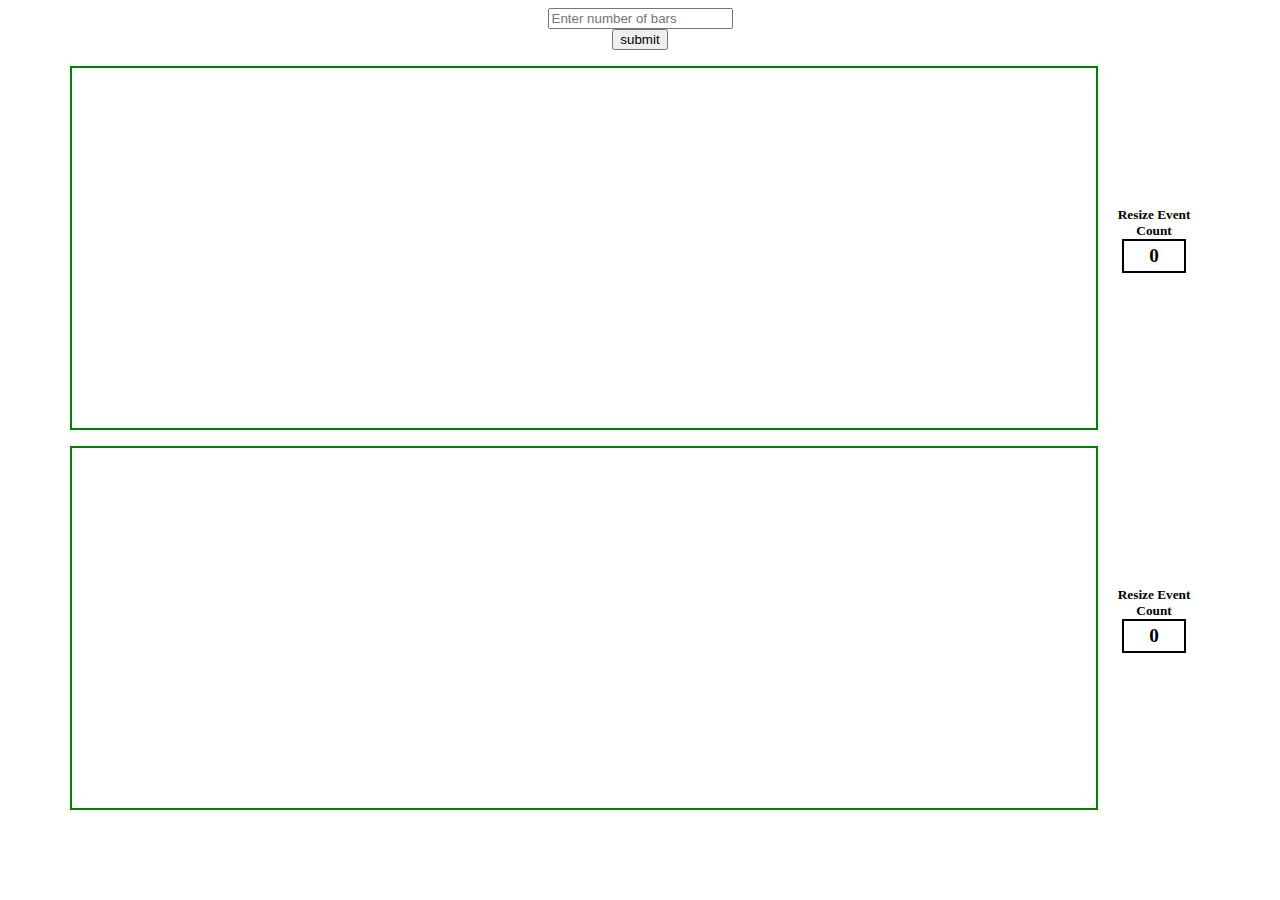
==== index.html @ 4f4aeae1 "throttle the window resize in the lower barcontainer" ====
<!DOCTYPE html>
<html lang="en">
    <head>
        <meta charset="UTF-8">
        <meta http-equiv="X-UA-Compatible" content="IE=edge">
        <meta name="viewport" content="width=device-width, initial-scale=1.0">
        <title>Sorting Visualizer</title>
        <link rel="stylesheet" href="styles/style.css">
    </head>
    <body>
        <div class="visualizer">
            <input type="number" placeholder="Enter number of bars" class='bar-number'/>
            <input type="button" value="submit" id='submit'/>
            <div class="upperbox childbox">
                <div class="bar-container1 barcontainer"></div>
                <div class="counter">
                    <h5>Resize Event Count</h5>
                    <div class="resize-count nothrottle">0</div>
                </div>
            </div>
            <div class="lowerbox childbox">
                <div class="bar-container2 barcontainer"></div>
                <div class="counter">
                    <h5>Resize Event Count</h5>
                    <div class="resize-count throttle">0</div>
                </div>
            </div>
        </div>
        <script src="algorithms/main.js"></script>
    </body>
</html>
---- styles/style.css ----
input::-webkit-outer-spin-button,
input::-webkit-inner-spin-button {
    -webkit-appearance: none;
    margin: 0;
}

/* Firefox */
input[type=number] {
    -moz-appearance: textfield;
}

.visualizer{
    display: flex;
    flex-direction: column;
    justify-content: center;
    align-items: center;
}

.bar-number{
    margin: 0 1rem;
}

.childbox{
    display: flex;
    align-items: center;
    justify-content: space-around;
}

.barcontainer{
    flex-basis: 90%;

    border: 2px solid green;
    margin-top: 1rem;
    height: 40vh;
    width: 80vw;
    display: flex;
    align-items: flex-end;
}

.counter{
    display: flex;
    flex-direction: column;
    justify-content: center;
    align-items: center;
}

h5{
    margin: 0;
    text-align: center;
}

.resize-count{
    width: 60px;
    height: 30px;
    border: 2px solid black;
    text-align: center;
    display: flex;
    justify-content: center;
    align-items: center;
    font-size: 1.2rem;
    font-weight: 700;
}

.bar{
    background-color: green;
}
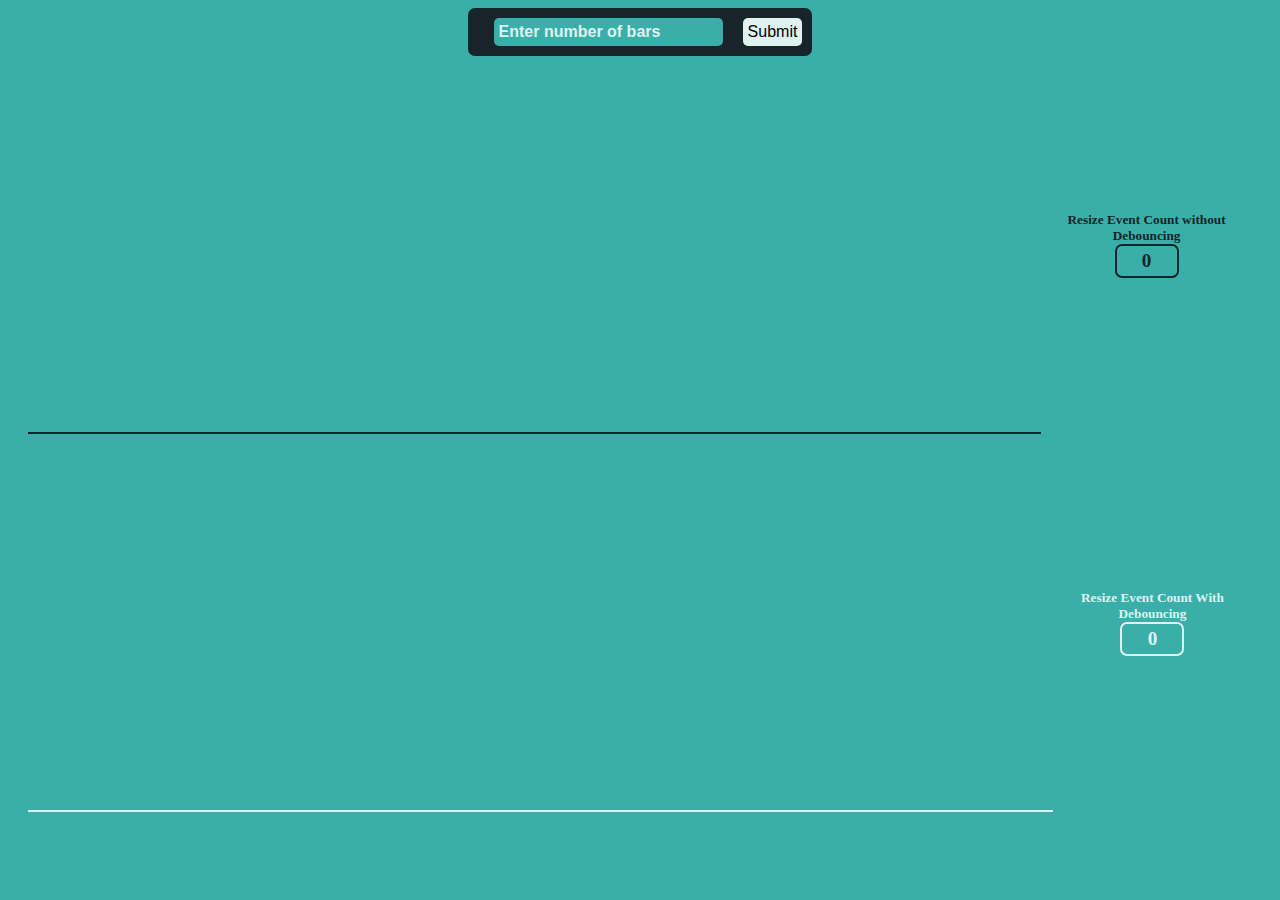
==== commit c37b5347: "increase performance with debounce" ====
--- a/index.html
+++ b/index.html
@@ -9,20 +9,22 @@
     </head>
     <body>
         <div class="visualizer">
-            <input type="number" placeholder="Enter number of bars" class='bar-number'/>
-            <input type="button" value="submit" id='submit'/>
+            <form class="formInput">
+                <input type="number" placeholder="Enter number of bars" class='bar-number'/>
+                <button type="submit" id='submit'>Submit</button>
+            </form>
             <div class="upperbox childbox">
                 <div class="bar-container1 barcontainer"></div>
                 <div class="counter">
-                    <h5>Resize Event Count</h5>
-                    <div class="resize-count nothrottle">0</div>
+                    <h5>Resize Event Count without Debouncing</h5>
+                    <div class="resize-count nodebounce">0</div>
                 </div>
             </div>
             <div class="lowerbox childbox">
                 <div class="bar-container2 barcontainer"></div>
                 <div class="counter">
-                    <h5>Resize Event Count</h5>
-                    <div class="resize-count throttle">0</div>
+                    <h5>Resize Event Count With Debouncing</h5>
+                    <div class="resize-count debounce">0</div>
                 </div>
             </div>
         </div>
--- a/styles/style.css
+++ b/styles/style.css
@@ -2,11 +2,48 @@
 input::-webkit-inner-spin-button {
     -webkit-appearance: none;
     margin: 0;
+    outline: none;
+    border: none;
 }
 
 /* Firefox */
-input[type=number] {
-    -moz-appearance: textfield;
+input[type='number'] {
+    background-color : #3AAFA9; 
+    outline: none;
+    border: none;
+}
+
+::placeholder { /* Chrome, Firefox, Opera, Safari 10.1+ */
+    color: #DEF2F1;
+    opacity: 1; /* Firefox */
+}
+
+::-ms-input-placeholder { /* Internet Explorer 10-11 */
+    color: #DEF2F1;
+}
+
+::-ms-input-placeholder { /* Microsoft Edge */
+    color: #DEF2F1;
+}
+
+body{
+    background-color: #3AAFA9;
+}
+
+form{
+    padding: 10px;
+    background-color: #17252A;
+    border-radius: 7px;
+}
+
+button{
+    border: none;
+    outline: none;
+    padding: 5px;
+    font-size: 1rem;
+    border-radius: 5px;
+    background-color: #DEF2F1;
+    cursor: pointer;
 }
 
 .visualizer{
@@ -14,10 +51,16 @@
     flex-direction: column;
     justify-content: center;
     align-items: center;
+    padding: 0 20px;
 }
 
 .bar-number{
     margin: 0 1rem;
+    padding: 5px;
+    color: #DEF2F1;
+    font-size: 1rem;
+    font-weight: 700;
+    border-radius: 5px;
 }
 
 .childbox{
@@ -29,12 +72,23 @@
 .barcontainer{
     flex-basis: 90%;
 
-    border: 2px solid green;
     margin-top: 1rem;
     height: 40vh;
     width: 80vw;
     display: flex;
     align-items: flex-end;
+}
+
+.bar-container1{
+    border-bottom: 2px solid #17252A;
+    /* border-left: 2px solid #17252A;
+    border-right: 2px solid #17252A;; */
+}
+
+.bar-container2{
+    border-bottom: 2px solid #DEF2F1;
+    /* border-left: 2px solid #DEF2F1;
+    border-right: 2px solid #DEF2F1; */
 }
 
 .counter{
@@ -49,18 +103,82 @@
     text-align: center;
 }
 
+.upperbox{
+    color: #17252A;
+}
+
+.lowerbox{
+    color: #DEF2F1;
+}
+
 .resize-count{
     width: 60px;
     height: 30px;
-    border: 2px solid black;
     text-align: center;
     display: flex;
     justify-content: center;
     align-items: center;
     font-size: 1.2rem;
     font-weight: 700;
+    border-radius: 7px;
 }
 
-.bar{
-    background-color: green;
+.nodebounce{
+    color: #17252A;
+    border: 2px solid #17252A;
+}
+
+.debounce{
+    color: #DEF2F1;
+    border: 2px solid #DEF2F1;
+}
+
+.upperbar{
+    background-color: #17252A;
+    border-top-left-radius: 10px;
+    border-top-right-radius: 10px;
+}
+
+.lowerbar{
+    background-color: #DEF2F1;
+    border-top-left-radius: 10px;
+    border-top-right-radius: 10px;
+}
+
+@media screen and (max-width: 450px) {
+    form{
+        display: flex;
+        flex-direction: column;
+        font-size: 0.5rem;
+        width: 30vh;
+    }
+
+    button{
+        margin: 10px 30% 0;
+    }
+
+    .childbox{
+        flex-direction: column;
+    }
+
+    .visualizer{
+        height: 100vh;
+        justify-content: space-around;
+    }
+
+    .barcontainer{
+        min-height: 20vh;
+    }
+
+    ::placeholder { /* Chrome, Firefox, Opera, Safari 10.1+ */
+        font-size: 0.8rem;
+    }
+    
+    ::-ms-input-placeholder { /* Internet Explorer 10-11 */
+        font-size: 0.8rem;
+    }
+    
+    ::-ms-input-placeholder { /* Microsoft Edge */
+        font-size: 0.8rem;
+    }
 }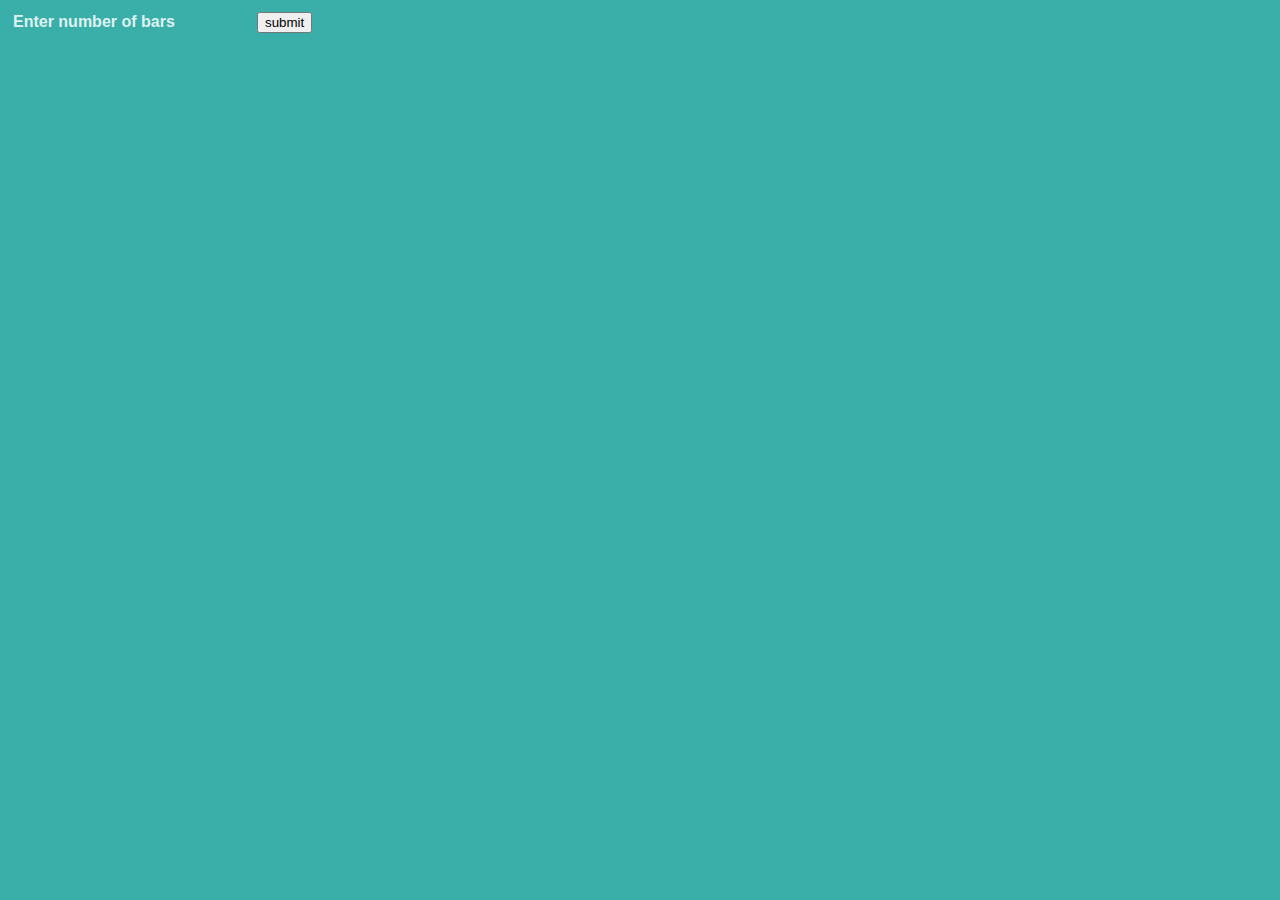
==== commit 827c99cd: "create base for new architecture" ====
--- a/index.html
+++ b/index.html
@@ -1,33 +1,16 @@
 <!DOCTYPE html>
 <html lang="en">
-    <head>
-        <meta charset="UTF-8">
-        <meta http-equiv="X-UA-Compatible" content="IE=edge">
-        <meta name="viewport" content="width=device-width, initial-scale=1.0">
-        <title>Sorting Visualizer</title>
-        <link rel="stylesheet" href="styles/style.css">
-    </head>
-    <body>
-        <div class="visualizer">
-            <form class="formInput">
-                <input type="number" placeholder="Enter number of bars" class='bar-number'/>
-                <button type="submit" id='submit'>Submit</button>
-            </form>
-            <div class="upperbox childbox">
-                <div class="bar-container1 barcontainer"></div>
-                <div class="counter">
-                    <h5>Resize Event Count without Debouncing</h5>
-                    <div class="resize-count nodebounce">0</div>
-                </div>
-            </div>
-            <div class="lowerbox childbox">
-                <div class="bar-container2 barcontainer"></div>
-                <div class="counter">
-                    <h5>Resize Event Count With Debouncing</h5>
-                    <div class="resize-count debounce">0</div>
-                </div>
-            </div>
-        </div>
-        <script src="algorithms/main.js"></script>
-    </body>
+<head>
+    <meta charset="UTF-8">
+    <meta http-equiv="X-UA-Compatible" content="IE=edge">
+    <meta name="viewport" content="width=device-width, initial-scale=1.0">
+    <title>Sorting Visualizer</title>
+    <link rel="stylesheet" href="styles/style.css">
+</head>
+<body>
+    <input type="number" placeholder="Enter number of bars" class='bar-number'/>
+    <input type="button" value="submit" id='submit'/>
+    <div class="bar-container"></div>
+    <script type= 'module' src="algorithms/main.js"></script>
+</body>
 </html>--- a/styles/style.css
+++ b/styles/style.css
@@ -55,7 +55,7 @@
 }
 
 .bar-number{
-    margin: 0 1rem;
+    margin: 0 1rem 0 0;
     padding: 5px;
     color: #DEF2F1;
     font-size: 1rem;
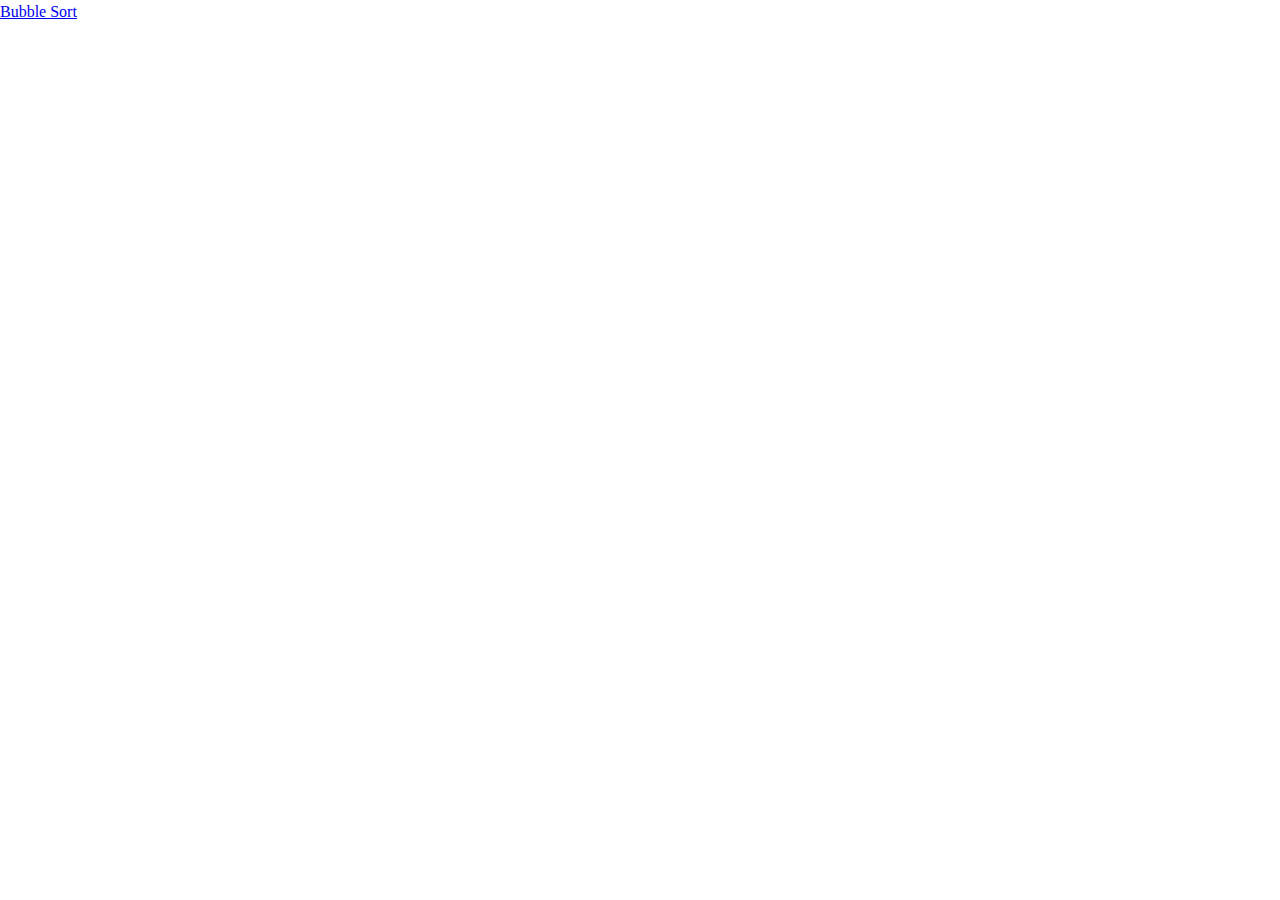
==== commit 6e840037: "create bar creation animation and take input from slider button, make color transition for bar compa" ====
--- a/index.html
+++ b/index.html
@@ -8,9 +8,7 @@
     <link rel="stylesheet" href="styles/style.css">
 </head>
 <body>
-    <input type="number" placeholder="Enter number of bars" class='bar-number'/>
-    <input type="button" value="submit" id='submit'/>
-    <div class="bar-container"></div>
-    <script type= 'module' src="algorithms/main.js"></script>
+    <a href="algorithms/BubbleSort.html">Bubble Sort</a>
+    <script type= 'module' src="visualizer.js"></script>
 </body>
 </html>--- a/styles/style.css
+++ b/styles/style.css
@@ -1,184 +1,49 @@
+/* Box sizing rules */
+*,
+*::before,
+*::after {
+    box-sizing: border-box;
+}
+
+/* Remove default margin */
+body,
+h1,
+h2,
+h3,
+h4,
+p,
+figure,
+blockquote,
+dl,
+dd {
+    margin: 0;
+}
+
+/* Remove list styles on ul, ol elements with a list role, which suggests default styling will be removed */
+ul[role='list'],
+ol[role='list'] {
+    list-style: none;
+}
+
+/* Set core root defaults */
+html:focus-within {
+    scroll-behavior: smooth;
+}
+
+/* Set core body defaults */
+body {
+    min-height: 100vh;
+    text-rendering: optimizeSpeed;
+    line-height: 1.5;
+}
+
 input::-webkit-outer-spin-button,
 input::-webkit-inner-spin-button {
     -webkit-appearance: none;
     margin: 0;
-    outline: none;
-    border: none;
 }
 
 /* Firefox */
-input[type='number'] {
-    background-color : #3AAFA9; 
-    outline: none;
-    border: none;
-}
-
-::placeholder { /* Chrome, Firefox, Opera, Safari 10.1+ */
-    color: #DEF2F1;
-    opacity: 1; /* Firefox */
-}
-
-::-ms-input-placeholder { /* Internet Explorer 10-11 */
-    color: #DEF2F1;
-}
-
-::-ms-input-placeholder { /* Microsoft Edge */
-    color: #DEF2F1;
-}
-
-body{
-    background-color: #3AAFA9;
-}
-
-form{
-    padding: 10px;
-    background-color: #17252A;
-    border-radius: 7px;
-}
-
-button{
-    border: none;
-    outline: none;
-    padding: 5px;
-    font-size: 1rem;
-    border-radius: 5px;
-    background-color: #DEF2F1;
-    cursor: pointer;
-}
-
-.visualizer{
-    display: flex;
-    flex-direction: column;
-    justify-content: center;
-    align-items: center;
-    padding: 0 20px;
-}
-
-.bar-number{
-    margin: 0 1rem 0 0;
-    padding: 5px;
-    color: #DEF2F1;
-    font-size: 1rem;
-    font-weight: 700;
-    border-radius: 5px;
-}
-
-.childbox{
-    display: flex;
-    align-items: center;
-    justify-content: space-around;
-}
-
-.barcontainer{
-    flex-basis: 90%;
-
-    margin-top: 1rem;
-    height: 40vh;
-    width: 80vw;
-    display: flex;
-    align-items: flex-end;
-}
-
-.bar-container1{
-    border-bottom: 2px solid #17252A;
-    /* border-left: 2px solid #17252A;
-    border-right: 2px solid #17252A;; */
-}
-
-.bar-container2{
-    border-bottom: 2px solid #DEF2F1;
-    /* border-left: 2px solid #DEF2F1;
-    border-right: 2px solid #DEF2F1; */
-}
-
-.counter{
-    display: flex;
-    flex-direction: column;
-    justify-content: center;
-    align-items: center;
-}
-
-h5{
-    margin: 0;
-    text-align: center;
-}
-
-.upperbox{
-    color: #17252A;
-}
-
-.lowerbox{
-    color: #DEF2F1;
-}
-
-.resize-count{
-    width: 60px;
-    height: 30px;
-    text-align: center;
-    display: flex;
-    justify-content: center;
-    align-items: center;
-    font-size: 1.2rem;
-    font-weight: 700;
-    border-radius: 7px;
-}
-
-.nodebounce{
-    color: #17252A;
-    border: 2px solid #17252A;
-}
-
-.debounce{
-    color: #DEF2F1;
-    border: 2px solid #DEF2F1;
-}
-
-.upperbar{
-    background-color: #17252A;
-    border-top-left-radius: 10px;
-    border-top-right-radius: 10px;
-}
-
-.lowerbar{
-    background-color: #DEF2F1;
-    border-top-left-radius: 10px;
-    border-top-right-radius: 10px;
-}
-
-@media screen and (max-width: 450px) {
-    form{
-        display: flex;
-        flex-direction: column;
-        font-size: 0.5rem;
-        width: 30vh;
-    }
-
-    button{
-        margin: 10px 30% 0;
-    }
-
-    .childbox{
-        flex-direction: column;
-    }
-
-    .visualizer{
-        height: 100vh;
-        justify-content: space-around;
-    }
-
-    .barcontainer{
-        min-height: 20vh;
-    }
-
-    ::placeholder { /* Chrome, Firefox, Opera, Safari 10.1+ */
-        font-size: 0.8rem;
-    }
-    
-    ::-ms-input-placeholder { /* Internet Explorer 10-11 */
-        font-size: 0.8rem;
-    }
-    
-    ::-ms-input-placeholder { /* Microsoft Edge */
-        font-size: 0.8rem;
-    }
+input[type=number] {
+    -moz-appearance: textfield;
 }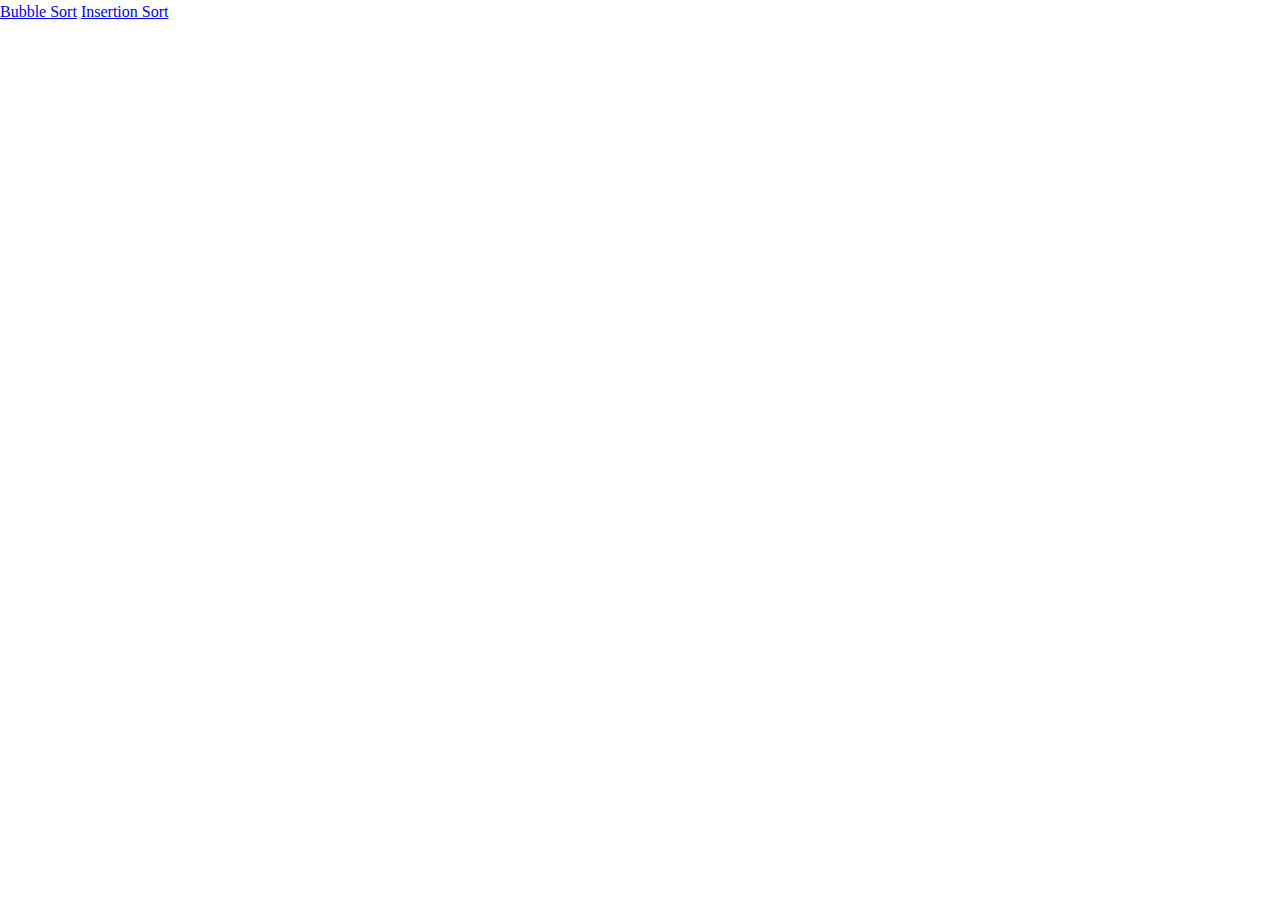
==== commit ecf7f2fb: "complete insertion sort" ====
--- a/index.html
+++ b/index.html
@@ -8,7 +8,7 @@
     <link rel="stylesheet" href="styles/style.css">
 </head>
 <body>
-    <a href="algorithms/BubbleSort.html">Bubble Sort</a>
-    <script type= 'module' src="visualizer.js"></script>
+    <a href="algorithms/BubbleSort/BubbleSort.html">Bubble Sort</a>
+    <a href="algorithms/InsertionSort/InsertionSort.html">Insertion Sort</a>
 </body>
 </html>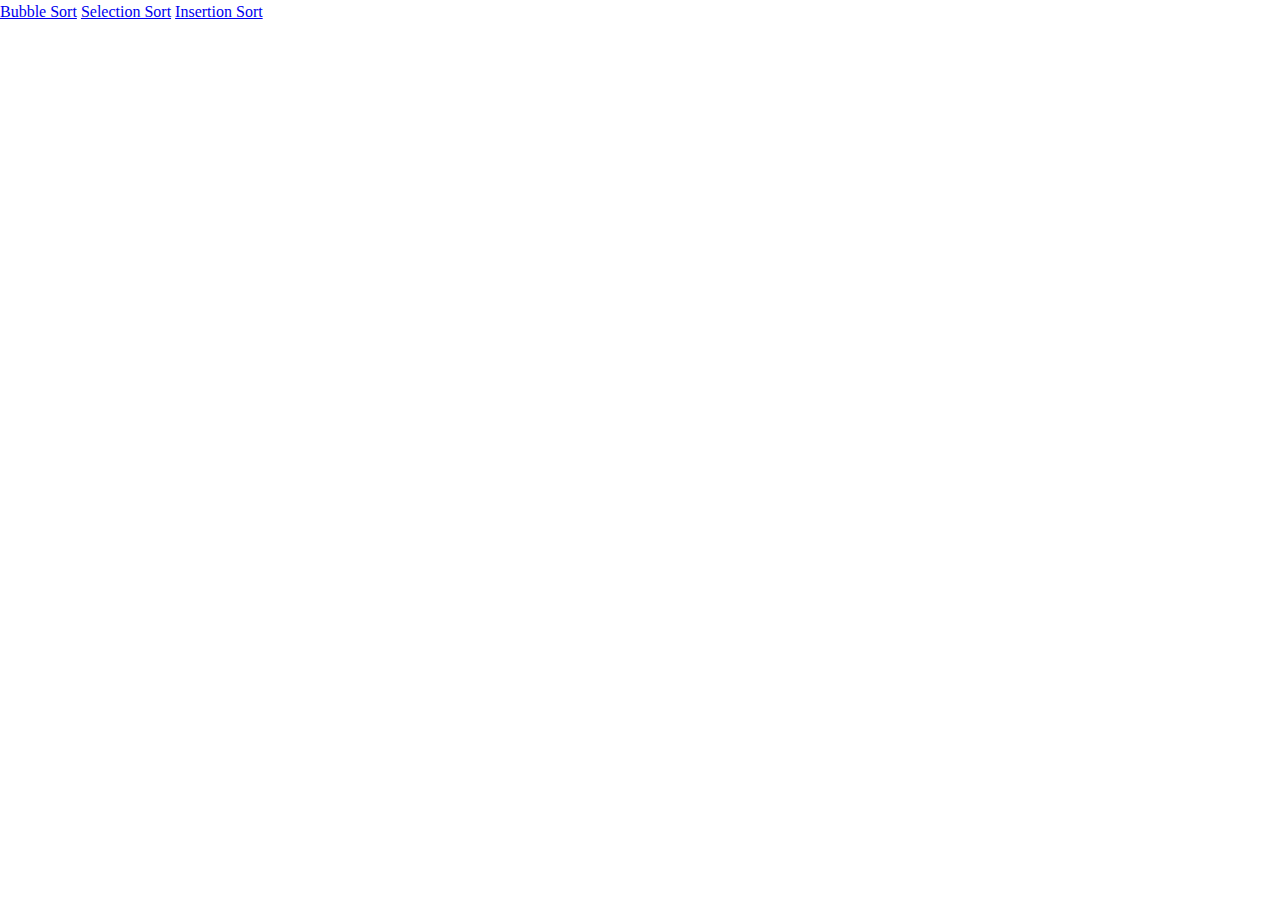
==== commit b5544569: "develop selection sort" ====
--- a/index.html
+++ b/index.html
@@ -9,6 +9,7 @@
 </head>
 <body>
     <a href="algorithms/BubbleSort/BubbleSort.html">Bubble Sort</a>
+    <a href="algorithms/SelectionSort/SelectionSort.html">Selection Sort</a>
     <a href="algorithms/InsertionSort/InsertionSort.html">Insertion Sort</a>
 </body>
 </html>